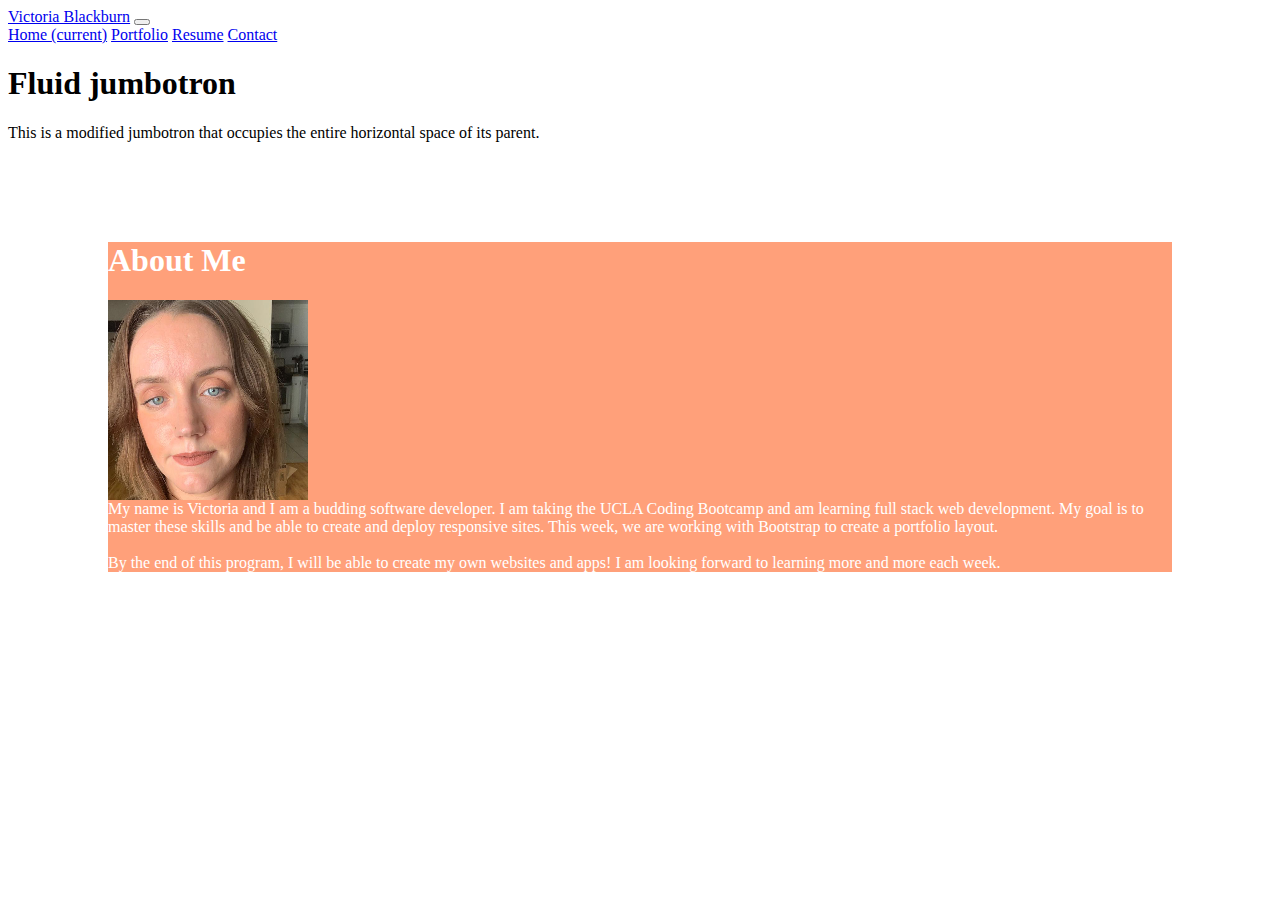
==== index.html @ d6f52986 "created new repo" ====
<!DOCTYPE html>
<html lang="en">
<head>
    <meta charset="UTF-8">
    <meta name="viewport" content="width=device-width, initial-scale=1.0">
   
    <link rel="stylesheet" href="https://stackpath.bootstrapcdn.com/bootstrap/4.5.0/css/bootstrap.min.css" integrity="sha384-9aIt2nRpC12Uk9gS9baDl411NQApFmC26EwAOH8WgZl5MYYxFfc+NcPb1dKGj7Sk" crossorigin="anonymous">
    <link rel="stylesheet" href="./assets/css/index.css" type="text/css">
    <title>Victoria Blackburn</title>
</head>
  <div class="row1">
<!--nav bar-->     

<nav class="navbar navbar-expand-lg navbar-light bg-light">
  <a class="navbar-brand" href="#">Victoria Blackburn</a>
  <button class="navbar-toggler" type="button" data-toggle="collapse" data-target="#navbarNavAltMarkup" aria-controls="navbarNavAltMarkup" aria-expanded="false" aria-label="Toggle navigation">
    <span class="navbar-toggler-icon"></span>
  </button>
  <div class="collapse navbar-collapse" id="navbarNavAltMarkup">
    <div class="navbar-nav">
      <a class="nav-link active" href="./index.html">Home <span class="sr-only">(current)</span></a>
      <a class="nav-link" href="./portfolio.html">Portfolio</a>
      <a class="nav-link" href="./resume.html">Resume</a>
      <a class="nav-link" href="./contact.html">Contact</a>
    </div>
  </div>
</nav>
<!--jumbotron-->
<div class="jumbotron jumbotron-fluid">
  <div class="container">
    <h1 class="display-4">Fluid jumbotron</h1>
    <p class="lead">This is a modified jumbotron that occupies the entire horizontal space of its parent.</p>
  </div>
</div>
<body>
    <div class="container">
        <div class="row2">
          <div class="col-sm">
            <h1>About Me</h1>
<img src="./assets/images/image.png" alt="Victoria" align="left">
<br clear= "left">
<p1>    My name is Victoria and I am a budding software developer.  I am taking the UCLA Coding Bootcamp and am learning full stack web development.
    My goal is to master these skills and be able to create and deploy responsive sites. This week, we are working with Bootstrap to create a portfolio layout.</p1>
<br>
<br>
    <p2>    By the end of this program, I will be able to create my own websites and apps!  I am looking forward to learning more and more each week.</p2>   
        
    
      </div>
</body>
</html>
---- assets/css/index.css ----
.col-md{
    background-color: teal;
    color:white;  
    padding: 20px;
    text-align: center;  
    font-size: x-large;
    font-weight: bold;
}
.row2{
    background-color: lightsalmon;
    height: auto;
    width: auto;
    margin:100px;
    color: white;
}
h2{
    color: lightsalmon;
    font-family: 'Lucida Sans', 'Lucida Sans Regular', 'Lucida Grande', 'Lucida Sans Unicode', Geneva, Verdana, sans-serif;
}
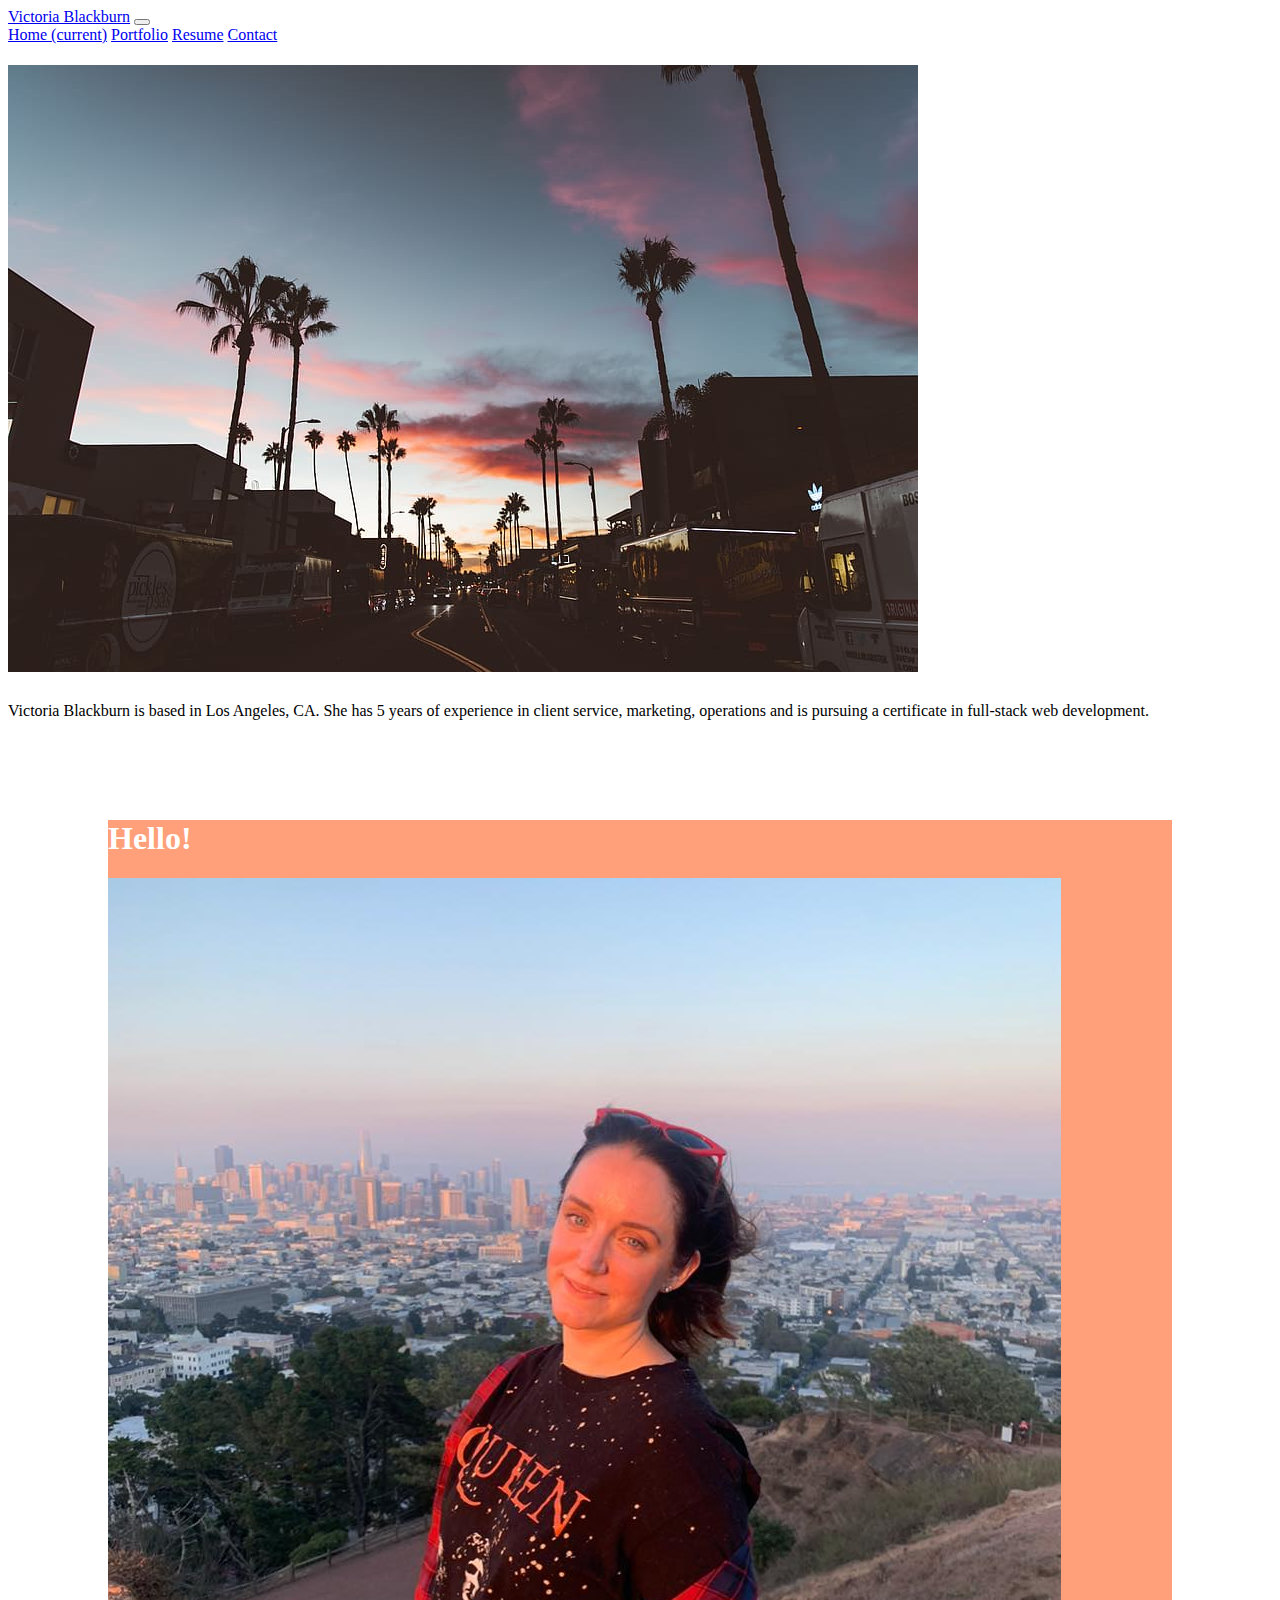
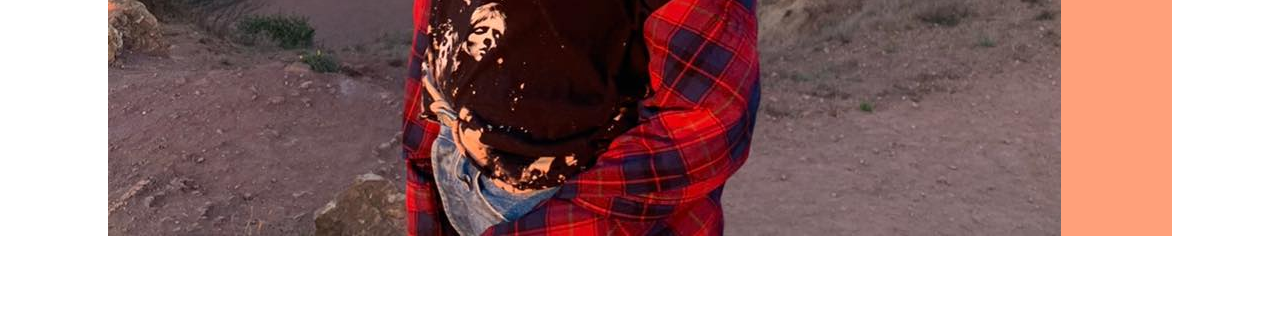
==== commit 10000c40: "updated resume page" ====
--- a/index.html
+++ b/index.html
@@ -26,26 +26,18 @@
   </div>
 </nav>
 <!--jumbotron-->
-<div class="jumbotron jumbotron-fluid">
+<div class="jumbotron">
   <div class="container">
-    <h1 class="display-4">Fluid jumbotron</h1>
-    <p class="lead">This is a modified jumbotron that occupies the entire horizontal space of its parent.</p>
+    <h1 class="display-4"> <img src="./assets/images/LA.jpg" height: 1900px; width: 2000px; alt="LA"></h1>
+    <p class="lead">Victoria Blackburn is based in Los Angeles, CA.  She has 5 years of experience in client service, marketing, operations and is pursuing a certificate in full-stack web development.</p>
   </div>
 </div>
 <body>
     <div class="container">
         <div class="row2">
           <div class="col-sm">
-            <h1>About Me</h1>
-<img src="./assets/images/image.png" alt="Victoria" align="left">
+            <h1>Hello!</h1>
+<img src="./assets/images/profilepic.jpg" alt="Victoria" align="center">
 <br clear= "left">
-<p1>    My name is Victoria and I am a budding software developer.  I am taking the UCLA Coding Bootcamp and am learning full stack web development.
-    My goal is to master these skills and be able to create and deploy responsive sites. This week, we are working with Bootstrap to create a portfolio layout.</p1>
-<br>
-<br>
-    <p2>    By the end of this program, I will be able to create my own websites and apps!  I am looking forward to learning more and more each week.</p2>   
-        
-    
-      </div>
 </body>
 </html>--- a/assets/css/index.css
+++ b/assets/css/index.css
@@ -16,4 +16,8 @@
 h2{
     color: lightsalmon;
     font-family: 'Lucida Sans', 'Lucida Sans Regular', 'Lucida Grande', 'Lucida Sans Unicode', Geneva, Verdana, sans-serif;
+}
+
+.jumbotron{
+    background-image: cover;
 }